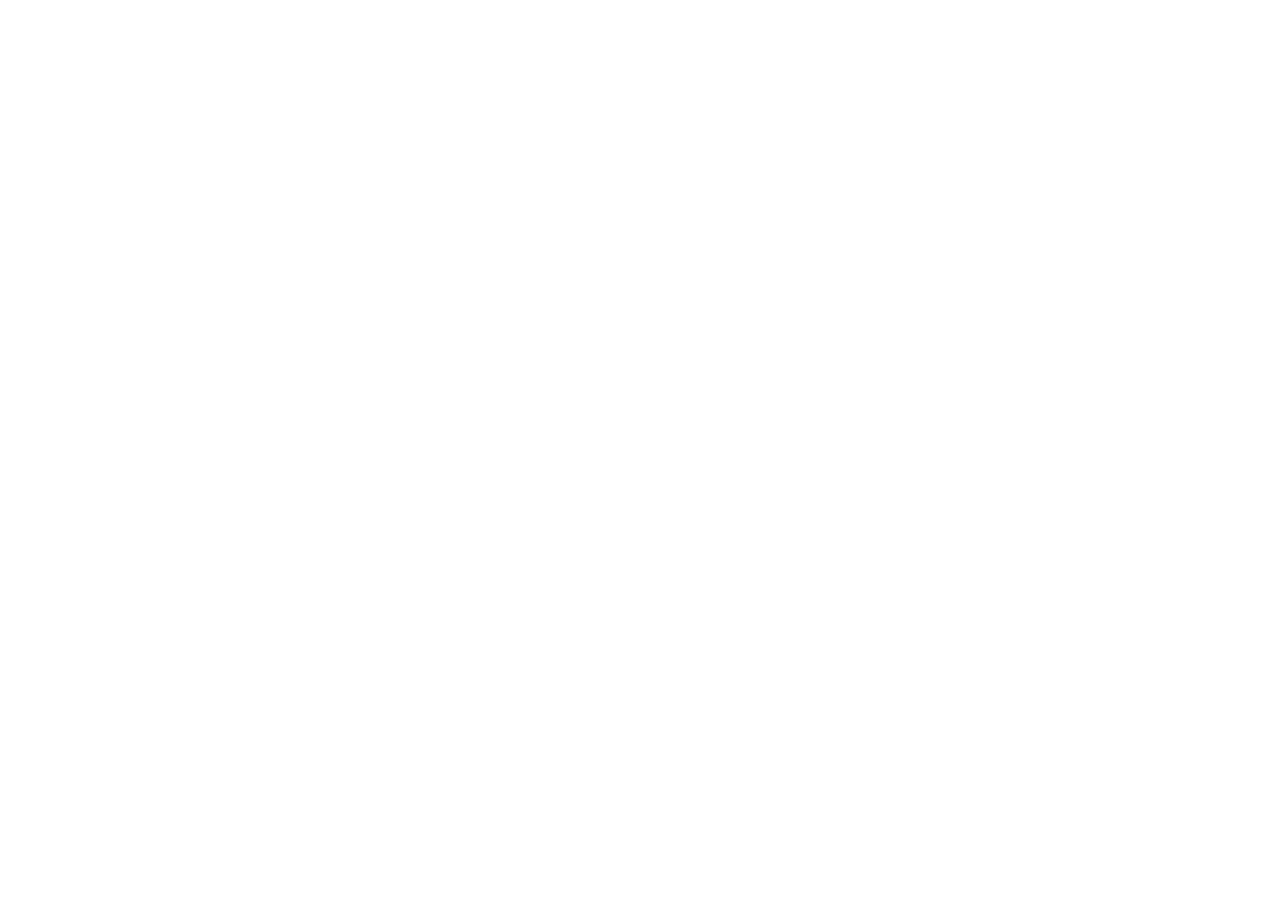
==== detail.html @ 7846a38f "add detail.html" ====
<!DOCTYPE html>
<html lang="en">
<head>
    <meta charset="UTF-8">
    <meta http-equiv="X-UA-Compatible" content="IE=edge">
    <meta name="viewport" content="width=device-width, initial-scale=1.0">
    <title>Document</title>
</head>
<body>
    
</body>
</html>
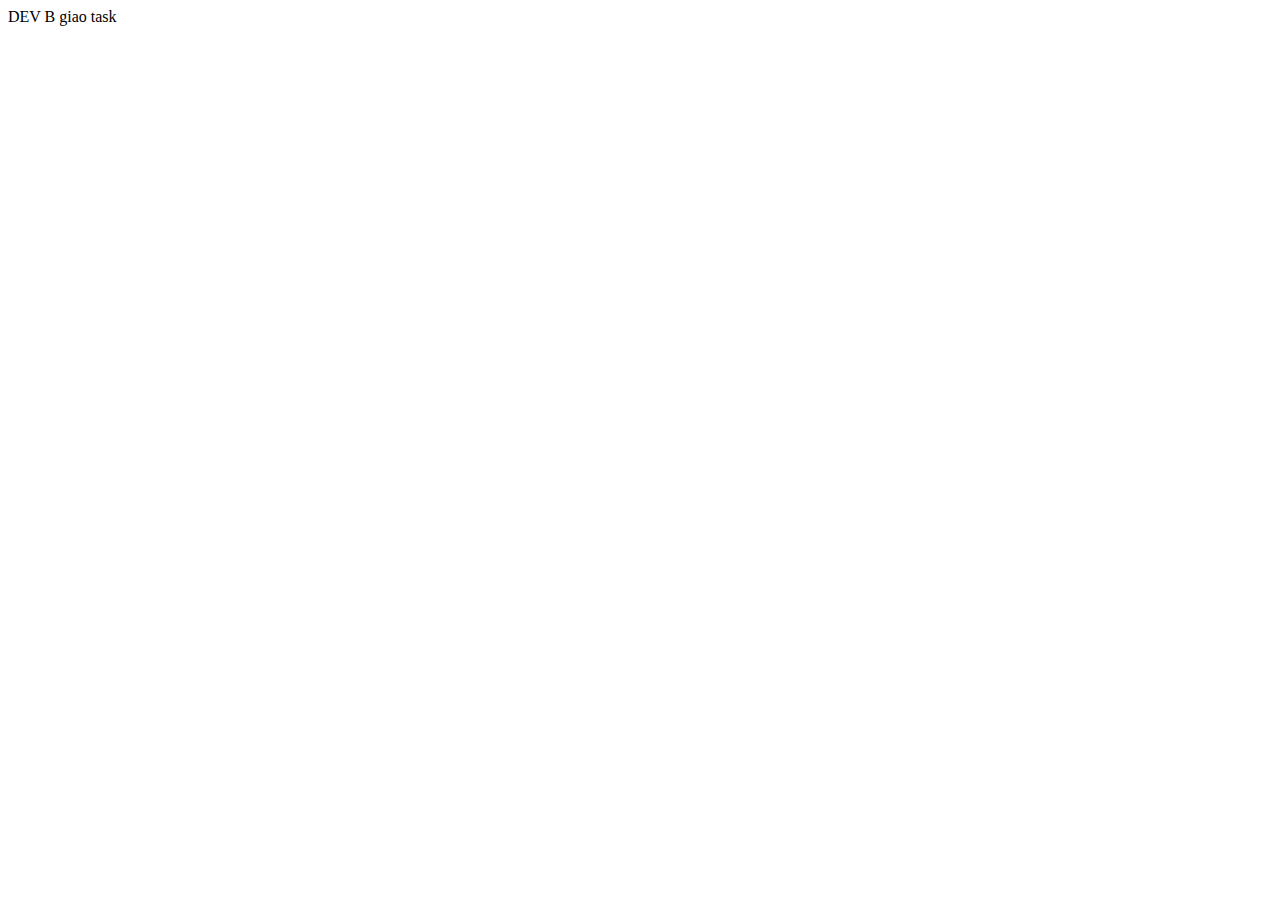
==== commit 6de79aa4: "devB_commit" ====
--- a/detail.html
+++ b/detail.html
@@ -7,6 +7,8 @@
     <title>Document</title>
 </head>
 <body>
-    
+    <div class="color-devb">
+        DEV B giao task
+    </div>
 </body>
 </html>